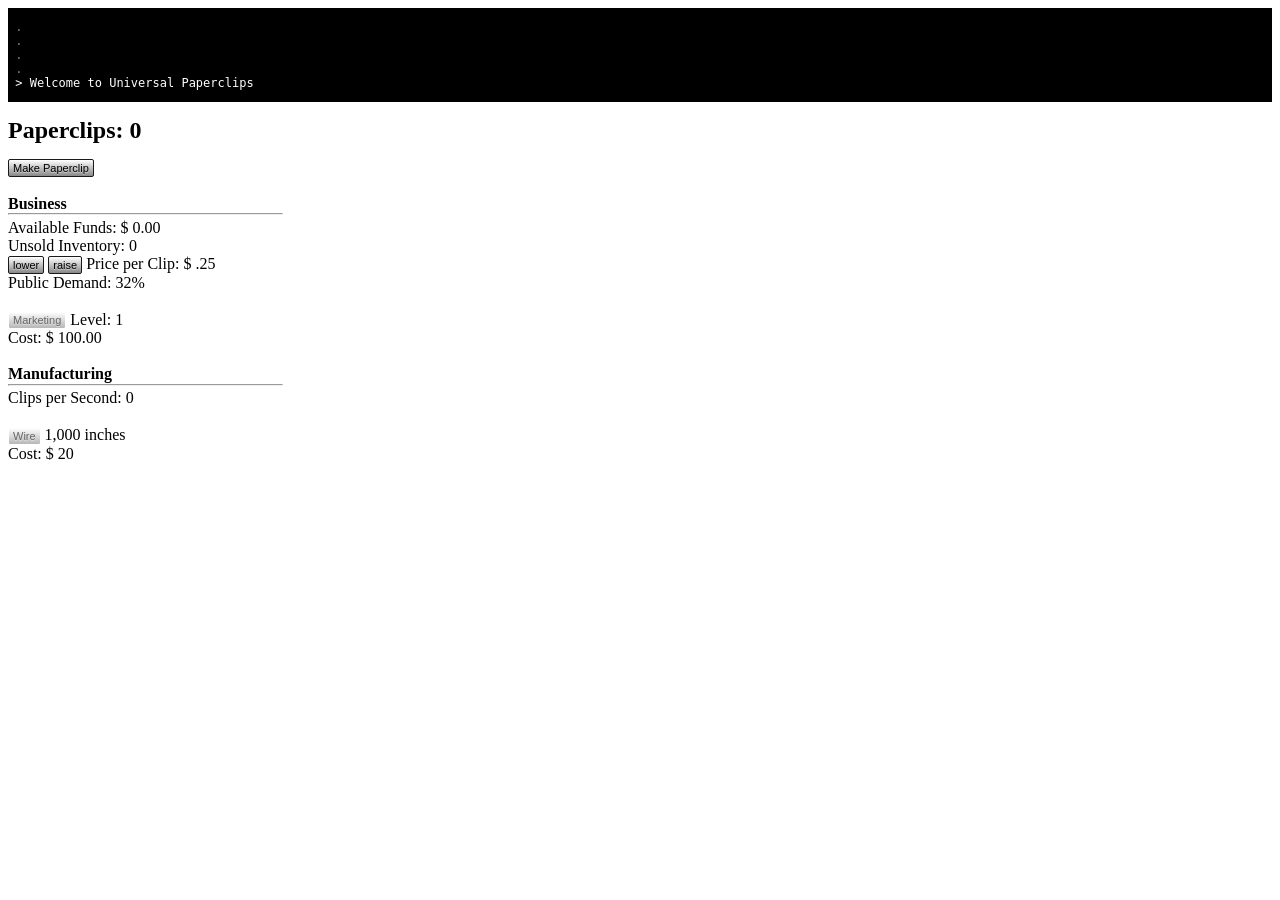
==== src/index2.html @ 197f39ff "move to src/, remove dummy scripts" ====
<html>
    <head>
        <meta name="viewport" content="width=device-width, initial-scale=1">
        <link rel="stylesheet" type="text/css" href="interface.css" />
    </head>
    
    <body>
        
<!--     <audio id="threnody1">
        <source src="test.mp3" type="audio/mpeg">
        
    </audio>   -->  
        
    <div id="page">
        
    <div id="cover">
    </div>    
        
        <div id="hypnoDroneEventDiv">
            <p class = "hypnoDrone"><span id = hypnoDroneText></span></p>  
        </div>
        
        <div id="consoleDiv">

            <p class = "consoleOld"> 
                <span>&nbsp;.&nbsp;</span><span id="readout5"></span><br />
                <span>&nbsp;.&nbsp;</span><span id="readout4"></span><br />
                <span>&nbsp;.&nbsp;</span><span id="readout3"></span><br />
                <span>&nbsp;.&nbsp;</span><span id="readout2"></span><br />
            </p>
            <p class = "console"> 
                <span>&nbsp;>&nbsp;</span><span id="readout1">Welcome to Universal Paperclips</span><span id="cursor" class = "pulsate">|</span>
            </p>
            
        </div> 
        
        <div id="topDiv">
            
            <div id="prestigeDiv">
            
            &nbsp;Universe: <span id = "prestigeUcounter">0</span> / Sim Level: <span id = "prestigeScounter">0</span>
            
            </div>        
        <div class = "toolTip">
        <span id = "clipCountCrunched" class = "toolTipText">total clips produced</span>    
        <h2>Paperclips: <span id="clips">0</span></h2>
        </div>
            
        </div>    
            
        <div id="leftColumn">
        
        <button class = "button2" id ="btnMakePaperclip" onclick="clipClick(1)">Make Paperclip</button><br />
        <br />
        
        <div id = "creationDiv">
        
        <b>Manufacturing</b><br />
        <hr>
        <div id = factoryUpgradeDisplay>
        <p class = "clean">
        Next Upgrade at: <span id = "nextFactoryUpgrade">0</span> Factories <br />  
        </p>    
        </div>  
        
        <div id = "clipsPerSecDiv">
        Clips per Second: <span id="clipmakerRate2">0</span><br />
        </div>        
        
        <div id = "tothDiv">    
        Unused Clips: <span id="unusedClipsDisplay">0</span><br />
        </div>
        <br /> 
           
            
        <div id = "factoryDiv">
        <p class = "engineText5">
        <button class = "button2" id = "btnMakeFactory"
        onclick="makeFactory()">Clip Factory</button> <span class = "engineText6" id="factoryLevelDisplay">0</span></p>
            
        <div class = "toolTip3">    
            
        <span id = "factoryRebootToolTip" class = "toolTipText3">0</span>    
            
        <button class = "button2" id = "btnFactoryReboot" onclick="factoryReboot()">&nbsp Disassemble All &nbsp</button>
        
        </div>    
        <br />    
            
        Cost: <span id="factoryCostDisplay">0</span> clips<br />
        <br />
        </div>
            
        <div id="wireTransDiv">
        Wire: <span id="transWire">0</span> <span id = "inchSpan">inches</span><br />
        </div>      
            
        <div id = "factoryDivSpace">
        Factories: <span id="factoryLevelDisplaySpace">0</span><br /><br />     
        </div>    
            
        </div>   
            
        <div id="wireProductionDiv">
            
        <b>Wire Production</b><br />
        <hr>  
        <div id = droneUpgradeDisplay>
        <p class = "clean">
        Next Upgrade at: <span id = "nextDroneUpgrade">0</span> Drones <br />  
        </p>        
        </div>    
            
        Available Matter: <span id="availableMatterDisplay">0</span> g<br />
        <div id="mdpsDiv">(<span id="mdps">0</span> g per sec)<br /></div>     
        Acquired Matter: <span id="acquiredMatterDisplay">0</span> g<br />
        (<span id="maps">0</span> g per sec)<br />        
        Wire: <span id="nanoWire">0</span> inches<br />
        (<span id="wpps">0</span> inches per sec) <br />    
        <br />
            
        <div id = "harvesterDiv">
            
        <p class = "engineText5">
        <button class = "button2" id = "btnMakeHarvester"
        onclick="makeHarvester(1)">&nbsp Harvester Drone &nbsp</button> 
        <span class = "engineText6" id="harvesterLevelDisplay">0</span>
        </p>
            
        <div id = "harvesterMultiButtons">    
            
        <p class = "engineText5">    
        <button class = "button2" id = "btnHarvesterx10" onclick="makeHarvester(10)">+10</button>
        <button class = "button2" id = "btnHarvesterx100" onclick="makeHarvester(100)">+100</button>   
        <button class = "button2" id = "btnHarvesterx1000" onclick="makeHarvester(1000)">+1k</button>  
        </p>
            
        </div>    
            
        <div class = "toolTip3">    
            
        <span id = "harvesterRebootToolTip" class = "toolTipText3">0</span>     
            
        <button class = "button2" id = "btnHarvesterReboot" onclick="harvesterReboot()">&nbsp Disassemble All &nbsp</button>
            
        </div>    
        <br />    
            
        Cost: <span id="harvesterCostDisplay">0</span> clips<br /><br />
        
        </div> 
            
        <div id = "wireDroneDiv">
        <p class = "engineText5">
        <button class = "button2" id = "btnMakeWireDrone"
        onclick="makeWireDrone(1)">&nbsp &nbsp &nbsp Wire Drone &nbsp &nbsp</button> <span class = "engineText6" id="wireDroneLevelDisplay">0</span></p>
            
        <div id = "wireDroneMultiButtons">    
            
        <p class = "engineText5">
        <button class = "button2" id = "btnWireDronex10" onclick="makeWireDrone(10)">+10</button>
        <button class = "button2" id = "btnWireDronex100" onclick="makeWireDrone(100)">+100</button>   
        <button class = "button2" id = "btnWireDronex1000" onclick="makeWireDrone(1000)">+1k</button></p>
        </div>    
            
        <div class = "toolTip3">    
            
        <span id = "wireDroneRebootToolTip" class = "toolTipText3">0</span>    
          
        <button class = "button2" id = "btnWireDroneReboot" onclick="wireDroneReboot()">&nbsp Disassemble All &nbsp</button>
            
        </div>    
        <br />    
            
        Cost: <span id="wireDroneCostDisplay">0</span> clips<br />
        <br />
        </div>  
            
        <div id = "droneDivSpace">
            
        Harvester Drones: <span id = "harvesterLevelSpace">0</span><br />
        Wire Drones: <span id = "wireDroneLevelSpace">0</span><br /><br /> 
        
        </div>     
            
        </div>   
            
        <div id="spaceDiv">
            
        <b>Space Exploration</b><br />
        <hr>  
        
        <span id="colonizedDisplay">0</span>% of universe explored<br />
        <br />
            
        <div id = "probeDiv">
        <p class = "engineText5">
        <button class = "button2" id = "btnMakeProbe"
        onclick="makeProbe()">Launch Probe</button><br />
        Cost: <span id="probeCostDisplay">0</span> clips<br />
        <br />
        </div>   
        
        Launched: <span id="probesLaunchedDisplay">0</span><br />    
        Descendents: <span id="probesBornDisplay">0</span><br />  
        <br />
            
        <div id = "hazardBodyCount">Lost to hazards: (<span id="probesLostHazardsDisplay">0</span>)<br /></div>
        <div id = "driftBodyCount">Lost to value drift: (<span id="probesLostDriftDisplay">0</span>)<br /></div>
        <div id = "combatBodyCount">Lost in combat: (<span id="probesLostCombatDisplay">0</span>)<br /></div>     
        
        <hr class = "short">
            
        Total: <span id="probesTotalDisplay">0</span><br /> 
        <br />
            
        <div id = "drifterDiv">
        Drifters Killed: <span id="driftersKilled">0</span><br />
        Drifters: <span id="drifterCount">0</span><br />      
        </div>    
            
        </div>    
            
            
        <div id="businessDiv">
            
        <b>Business</b><br />
        <hr>
        
            
        Available Funds: $ <span id="funds">0</span><br />
        <div id="revPerSecDiv">  
           
        Avg. Rev. per sec: $ <span id="avgRev">0</span><br />
        Avg. Clips Sold per sec: <span id="avgSales">0</span><br />    
            
        </div>  
        Unsold Inventory: <span id="unsoldClips">0</span><br /> 
            
        <button class = "button2" id = "btnLowerPrice"
        onclick="lowerPrice()">lower</button>
        <button class = "button2" id = "btnRaisePrice"
        onclick="raisePrice()">raise</button>
        Price per Clip: $ <span id="margin">.25</span><br />
            
        Public Demand: <span id="demand">10</span>%<br />
        <br />    
        
        <button class = "button2" id = "btnExpandMarketing"
        onclick="buyAds()">Marketing</button> <span class = "engineText6"> Level: </span><span class = "engineText6" id="marketingLvl">1</span><br />
        Cost: $ <span id="adCost">100.00</span><br />
        <br />    
        
        
            
        </div>   
        
        <div id="manufacturingDiv">
        <b>Manufacturing</b><br />
        <hr>
        
        Clips per Second: <span id="clipmakerRate">0</span><br />
        <br /> 
            
        <div id = "wireBuyerDiv">
        <button class = "button2" id ="btnToggleWireBuyer"
        onclick="toggleWireBuyer()">WireBuyer</button> <span class = "engineText6" id = "wireBuyerStatus">ON</span>    
        </div>
          
            
        <button class = "button2" id ="btnBuyWire"
        onclick="buyWire()">Wire</button> <span class = "engineText6" id="wire">1000</span><span class = "engineText6"> inches</span><br /> 
        Cost: $ <span id="wireCost">20</span><br />
        <br />
            
        <div id = "autoClipperDiv">
        <p class = "engineText5">
        <button class = "button2" id = "btnMakeClipper"
        onclick="makeClipper()">AutoClippers</button> <span class = "engineText6" id="clipmakerLevel2">0</span></p>
        Cost: $ <span id="clipperCost">5.00</span><br />
        <br />
        </div>    
            
        <div id = "megaClipperDiv">
        <p class = "engineText5">
        <button class = "button2" id = "btnMakeMegaClipper"
        onclick="makeMegaClipper()">MegaClippers</button> <span class = "engineText6" id="megaClipperLevel">0</span></p>
        Cost: $ <span id="megaClipperCost">500</span><br />
        </div>    
                  
        </div>

        <br />

           
<!--


        <button id ="save1Button" onclick="save1()">SAVE SLOT 1</button>
        <button id ="load1Button" onclick="load1()">LOAD SLOT 1</button><br /> 
        <button id ="save2Button" onclick="save2()">SAVE SLOT 2</button>
        <button id ="load2Button" onclick="load2()">LOAD SLOT 2</button><br />    
        <button id ="resetButton" onclick="reset()">RESET ALL PROGRESS</button><br />       

        <button id ="freeClipsButton" onclick="cheatClips()">Free Clips</button><br />    
        <button id ="freeMoneyButton" onclick="cheatMoney()">Free Money</button><br />
        <button id ="freeTrustButton" onclick="cheatTrust()">Free Trust</button><br />        
        <button id ="freeOpsButton" onclick="cheatOps()">Free Ops</button><br />
        <button id ="freeCreatButton" onclick="cheatCreat()">Free Creativity</button><br />
        <button id ="freeYomiButton" onclick="cheatYomi()">Free Yomi</button><br />    
        <button id ="resetPrestige" onclick="resetPrestige()">Reset Prestige</button><br />     
            
        <button id ="destroyAllHumansButton" onclick="cheatHypno()">Destroy all Humans</button><br />    
        <button id ="freePrestigeU" onclick="cheatPrestigeU()">Free Prestige U</button>
        <button id ="freePrestigeS" onclick="cheatPrestigeS()">Free Prestige S</button>
        <button id ="debugBattleNumbers" onclick="setB()">Set Battle Number 1 to 7</button><br /> 
        <button id ="availMatterZero" onclick="zeroMatter()">Set Avail Matter to 0</button><br />     

-->




             
        </div>
            
<!--Right Column-->
            
        <div id="middleColumn">
            
            
            
        <div id="compDiv">    
        <b>Computational Resources</b><br />
        <hr>
            
        <div id="trustDiv">    
        Trust: <span id="trust">2</span><br />
        +1 Trust at: <span id="nextTrust">1000</span> clips<br />    
        <br />
        </div>
            
        <div id="swarmGiftDiv">    
        Swarm Gifts: <span id="swarmGifts">0</span><br /> 
        </div>    
         
            
        <div id = "processorDisplay">    
        <button class = "button2" id="btnAddProc" onclick="addProc()">Processors</button> 
        <span class="engineText10" id="processors">1</span>  
        </div>    
        
        <br />        
        
        <div id = "memoryDisplay">    
        <button class = "button2" id="btnAddMem" onclick="addMem()">&nbsp Memory &nbsp</button> 
        <span class="engineText10" id="memory">1</span>   
        </div>   
            
        <br />  
            
        <br />
        Operations: <span id="operations">0</span> / <span id="maxOps">1,000</span><br />
       
        <div id = "creativityDiv">
            
        Creativity: <span id="creativity">0</span>    
            
        </div>    
            
         <br />  
            
        <div class = "swarmEngine" id = "swarmEngine">
            
        <b>Swarm Computing</b><br />
        Drones: <span id="swarmSize">0</span><br />   
        <div id ="swarmStatusDiv">Status: <span id="swarmStatus">x </span></div>
        <div id="giftTimer">Next gift in <span id="giftCountdown">17 seconds</span></div> 
            
        <div id="feedButtonDiv"><button class = "button2" id = "btnFeedSwarm" onclick = "feedSwarm()">Feed the Swarm</button> <br />   
        Cost: <span id="swarmFeedCost">0</span> MWs</div>
        
        <div id="teachButtonDiv"><button class = "button2" id = "btnTeachSwarm" onclick = "teachSwarm()">Teach the Swarm</button><br />   
        Cost: <span id="swarmFeedCost">0</span> MWs</div>  
            
        <div id="entertainButtonDiv"><button class = "button2" id = "btnEntertainSwarm" onclick = "entertainSwarm()">Entertain the Swarm</button><br />   
        Cost: <span id="swarmEntertainCost">0</span> creat</div>  
            
        <div id="cladButtonDiv"><button class = "button2" id = "btnCladSwarm" onclick = "cladSwarm()">Clad the Swarm</button><br />   
        Cost: <span id="swarmFeedCost">0</span> MWs</div>  
        
        <div id="synchButtonDiv"><button class = "button2" id = "btnSynchSwarm" onclick = "synchSwarm()">Synchronize the Swarm</button><br />   
        Cost: <span id="swarmFeedCost">5,000</span> yomi</div>     
        </div>  
            
        <div id = "swarmSliderDiv">    
        <div id = "sliderLabelWork">Work</div>    
        <div id = "swarmSlider">
        <input type="range" min="0" max="200" value="0" class="slider" id="slider">
            
        </div>  
        <div id = "sliderLabelThink">Think</div>
        </div>    
            
        <div class = "qEngine" id = "qComputing">
            
        <b>Quantum Computing</b><br />
            
        <div class = "qChip" id = "qChip0"> </div>      
        <div class = "qChip" id = "qChip1"> </div> 
        <div class = "qChip" id = "qChip2"> </div> 
        <div class = "qChip" id = "qChip3"> </div> 
        <div class = "qChip" id = "qChip4"> </div>
        <div class = "qChip" id = "qChip5"> </div>
        <div class = "qChip" id = "qChip6"> </div> 
        <div class = "qChip" id = "qChip7"> </div>  
        <div class = "qChip" id = "qChip8"> </div>
        <div class = "qChip" id = "qChip9"> </div>    
    
        <br />   
            
        <button class = "button2" id = "btnQcompute" onclick = "qComp()">    
        Compute
        </button>   
        <span id="qCompDisplay">
        &nbsp;
        </span>    
            
        </div>    
   
        </div>    

        <div id="projectsDiv">  
        <b>Projects</b><br />
            
        
        <hr> 
   
            
        <div id="projectListTop">
        </div>    
        </div>      
        </div>    
        
        <div id="rightColumn">
        
        <div class = "engine" id="investmentEngine">
        
        <p class = engineText>    
                <b>Investments</b>

                <select id = "investStrat">
                    <option value="low">Low Risk</option>
                    <option value="med">Med Risk</option>
                    <option value="hi">High Risk</option>
                </select>

            <br />
            <div id = investmentDiv1>  
            
                <button class = "button2" id="btnInvest"
                        onclick = "investDeposit()">&nbsp Deposit &nbsp</button><br /><br />
                
                <button class = "button2" id="btnWithdraw"
                        onclick = "investWithdraw()">&nbsp Withdraw</button>
             
            </div>
            <div id = investmentDiv2>
            <p class = "clean">
            Cash: $<span id="investmentBankroll">0</span><br />
            Stocks: $<span id="secValue">0</span><br />
            <b>Total: $<span id="portValue">0</span></b><br />
            </p>
            </div>    
                
            <table class="table1">
                
            <tr>
                <th>Stock</th>
                <th>Amt.</th>
                <th>Price</th>
                <th>Total</th>
                <th>P/L</th>
            </tr>    
                
            <tr id = "stock1Display">
                <td id="stock1Symbol">&nbsp</td> 
                <td id="stock1Amount">&nbsp</td> 
                <td id="stock1Price">&nbsp</td> 
                <td id="stock1Total">&nbsp</td> 
                <td id="stock1Profit"><b>&nbsp</b></td>
            </tr>
            <tr id = "stock2Display">
                <td id="stock2Symbol">&nbsp</td> 
                <td id="stock2Amount">&nbsp</td> 
                <td id="stock2Price">&nbsp</td> 
                <td id="stock2Total">&nbsp</td> 
                <td id="stock2Profit"><b>&nbsp</b></td>
            </tr>
            <tr id = "stock3Display">
                <td id="stock3Symbol">&nbsp</td> 
                <td id="stock3Amount">&nbsp</td> 
                <td id="stock3Price">&nbsp</td> 
                <td id="stock3Total">&nbsp</td> 
                <td id="stock3Profit"><b>&nbsp</b></td>
            </tr>
            <tr id = "stock4Display">
                <td id="stock4Symbol">&nbsp</td> 
                <td id="stock4Amount">&nbsp</td> 
                <td id="stock4Price">&nbsp</td> 
                <td id="stock4Total">&nbsp</td> 
                <td id="stock4Profit"><b>&nbsp</b></td>
            </tr>
            <tr id = "stock5Display">
                <td id="stock5Symbol">&nbsp</td> 
                <td id="stock5Amount">&nbsp</td> 
                <td id="stock5Price">&nbsp</td> 
                <td id="stock5Total">&nbsp</td> 
                <td id="stock5Profit"><b>&nbsp</b></td>
            </tr>
                
            </table>
            
             
        </div>
          
        <div id = "investmentEngineUpgrade">    
        <button class = "button2" id = "btnImproveInvestments"
        onclick="investUpgrade()">Upgrade Investment Engine</button><span class = "engineText7"> Level: </span><span class = "engineText7" id = "investmentLevel">0</span><br />
        <p class = "engineText8">Cost: <span id="investUpgradeCost">100</span> Yomi</p>  
        </div>       

        <div class=engine2 id="strategyEngine">
        <p class=engineText>
           <b>Strategic Modeling</b>
            
           <select id = "stratPicker">
                    <option value="10">Pick a Strat</option>
                    <option value="0">RANDOM</option>
                </select>      
        <button class = "button2" id = "btnRunTournament"
        onclick="runTourney()">Run</button><br />
        
        <div id = "tournamentLabel">   
        <p class="clean2">
        <span id="tourneyDisplay">Pick strategy, run tournament, gain yomi</span><br />   
        </p>
        </div> 
            
        <div id = "tournamentStuff">    
 
        <div id = "tournamentTable">     
            
        <div id = "vertPad">
            
        &nbsp

        </div>       
            
        <div id = "vertStrat">

        &nbsp

        </div>    
            
        <div id = "horizStrat">

        &nbsp

        </div>
                  
        <table class="table2">
                
            <tr>
                <th>&nbsp;</th>
                <th><span id= vLabela>Move A</span></th>
                <th><span id= vLabelb>Move B</span></th>
            </tr>    
                
            <tr>
                <td><span id= hLabela>Move A</span></td> 
                <td id = "payoffCellAA"><span id = aaPayoffH>0</span>,<span id = aaPayoffV>0</span></td> 
                <td id = "payoffCellAB"><span id = abPayoffH>0</span>,<span id = abPayoffV>0</span></td>  

            </tr>
            <tr>
                <td><span id= hLabelb>Move B</span></td>  
                <td id = "payoffCellBA"><span id = baPayoffH>0</span>,<span id = baPayoffV>0</span></td> 
                <td id = "payoffCellBB"><span id = bbPayoffH>0</span>,<span id = bbPayoffV>0</span></td> 

            </tr>
                    
            </table>
            </div>
            
        <div id = "tournamentResultsTable">
        
            <table class="table3">
            
                <tr>
                    <td><span id = results0>&nbsp</span></td>
                    <td><span id = results4>&nbsp</span></td>
                </tr>
                
                 <tr>
                    <td><span id = results1>&nbsp</span></td>
                    <td><span id = results5>&nbsp</span></td>
                </tr>
                
                <tr>
                    <td><span id = results2>&nbsp</span></td>
                    <td><span id = results6>&nbsp</span></td>
                </tr>
                
                <tr>
                    <td><span id = results3>&nbsp</span></td>
                    <td><span id = results7>&nbsp</span></td>
                </tr>
            
            </table>    
            
        </div>    
        
        </div>    
            
        <p class="engineText4">Yomi: <span id="yomiDisplay">0</span>
        </p>
        </div> 
                
        <div id = "tournamentManagement"> 
            
        <div id = "tourneyButton">    
        <button class = "button2" id = "btnNewTournament"
        onclick="newTourney()"> &nbsp New Tournament &nbsp </button>
        </div>
            
        <div id = "autoTourneyControl">
        <button class = "button2" id ="btnToggleAutoTourney"
        onclick="toggleAutoTourney()">AutoTourney</button>
        </div>  
            
        <div id = autoTourneyStatusDiv>
        <span class = "engineText9" id = "autoTourneyStatus">ON</span>
        </div>        
       
        
            
        <br />    
        <p class = "engineText8">Cost: <span id="newTourneyCost">1,000</span> ops</p>  
        </div> 
            
<!--       BATTLE-->            
            
        <div id = "battleCanvasDiv">    
        <canvas id = "canvas"></canvas>
        <div id = "battleInterfaceDiv">
        <b>Combat</b><br />
    
        <p class="clean2">

            <span id="battleName">Drifter Attack 1</span></p><br />
            
        <div id = "victoryDiv">
           
        <span id="battleResult">VICTORY</span>
        <p class="clean2">    
        <span id="battleResultSign">+</span><span id="honorAmount">200</span> honor
        </p>    
            
        </div>   
            
        <br /><br />
        <p class="clean2">    
        Scale = <span id="battleScale">1</span>:1<br />    
        </p>       
        </div>    
        </div>
            
        <div id = "honorDiv">
        <p class="engineText4">Honor: <span id="honorDisplay">0</span></p>
        </div>    
            
<!--        POWER-->
        
        <div id="powerDiv">
        <b>Power</b>
        <hr>    
        Factory/Drone Performance: <span id="performance">0</span>%<br />
        <br />    
        Consumption: <span id="powerConsumptionRate">0</span> MWs<br /> 
        <p class = "clean">    
        Factories: <span id="facPowConRate">0</span> MWs<br />
        Drones: <span id="dronePowConRate">0</span> MWs<br /> 
        </p> <br />    
              
        Production: <span id="powerProductionRate">0</span> MWs<br />    
        <p class = "engineText5">
        <button class = "button2" id = "btnMakeFarm"
        onclick="makeFarm(1)">Solar Farm</button> <span class = "engineText6" id="farmLevel">0</span></p>
            
        <div id = "farmMultiButtons">    
            
        <p class = "engineText5">
        <button class = "button2" id = "btnFarmx10" onclick="makeFarm(10)">+10</button>      
        <button class = "button2" id = "btnFarmx100" onclick="makeFarm(100)">+100</button></p>   
            
        </div>    
         
        <div class = "toolTip3">    
            
        <span id = "farmRebootToolTip" class = "toolTipText3">0</span>    
           
        <button class = "button2" id = "btnFarmReboot" onclick="farmReboot()">&nbsp Disassemble All &nbsp</button>
            
        </div>
            
        </br> 
            
        Cost: <span id="farmCost">0</span> clips<br />
        <br />
            
        Storage: <span id="storedPower">0</span> / <span id="maxStorage">0</span> MW-seconds<br />
        <p class = "engineText5">
        <button class = "button2" id = "btnMakeBattery"
        onclick="makeBattery(1)">Battery Tower</button> <span class = "engineText6" id="batteryLevel">0</span></p>
            
            
        <div id = "batteryMultiButtons">    
            
        <p class = "engineText5">
        <button class = "button2" id = "btnBatteryx10" onclick="makeBattery(10)">+10</button>     
        <button class = "button2" id = "btnBatteryx100" onclick="makeBattery(100)">+100</button></p>  
        
        </div>    
            
        <div class = "toolTip3">    
            
        <span id = "batteryRebootToolTip" class = "toolTipText3">0</span>    
            
        <button class = "button2" id = "btnBatteryReboot" onclick="batteryReboot()">&nbsp Disassemble All &nbsp</button>
            
        </div>    
        
        </br>     
            
        Cost: <span id="batteryCost">0</span> clips<br />
        <br />     
                      
        </div>               
  
 <!--        POWER-->           
            
           
        <div class=engine2 id="probeDesignDiv">
            
        <p class=engineText>
            
            <b>Von Neumann Probe Design</b><br />
        Trust:
        <span id="probeTrustUsedDisplay">0</span> / <span id="probeTrustDisplay">0</span>
        (<span id="maxTrustDisplay">0</span> Max)<br /> 
        
        </p>
             
            
        <button class = "button2" id = "btnLowerProbeSpeed"
        onclick="lowerProbeSpeed()"><b><</b></button>
        <button class = "button2" id = "btnRaiseProbeSpeed"
        onclick="raiseProbeSpeed()"><b>></b></button>
         
        <div class = "toolTip2">     
         
        <span class = "toolTipText2">Modifies rate of exploration</span>  
            
        Speed: <span id="probeSpeedDisplay">0</span>
            
        </div><br />
            
        
            
        <button class = "button2" id = "btnLowerProbeNav"
        onclick="lowerProbeNav()"><b><</b></button>
        <button class = "button2" id = "btnRaiseProbeNav"
        onclick="raiseProbeNav()"><b>></b></button>
            
        <div class = "toolTip2">     
         
        <span class = "toolTipText2">Rate at which probes gain access to new matter</span>  
            
        Exploration: <span id="probeNavDisplay">0</span>
            
        </div><br />    
            
        <button class = "button2" id = "btnLowerProbeRep"
        onclick="lowerProbeRep()"><b><</b></button>
        <button class = "button2" id = "btnRaiseProbeRep"
        onclick="raiseProbeRep()"><b>></b></button>
            
        <div class = "toolTip2">     
         
        <span class = "toolTipText2">Rate at which probes generate more probes (each new probe costs 100 quadrillion clips) </span>
            
        Self-Replication: <span id="probeRepDisplay">0</span>
            
        </div><br />     
        
        <button class = "button2" id = "btnLowerProbeHaz"
        onclick="lowerProbeHaz()"><b><</b></button>
        <button class = "button2" id = "btnRaiseProbeHaz"
        onclick="raiseProbeHaz()"><b>></b></button>
            
        <div class = "toolTip2">     
         
        <span class = "toolTipText2">Reduces damage from dust, junk, radiation, and general entropic decay</span>    
            
        Hazard Remediation: <span id="probeHazDisplay">0</span>
            
            </div>    <br />    
  
        <button class = "button2" id = "btnLowerProbeFac"
        onclick="lowerProbeFac()"><b><</b></button>
        <button class = "button2" id = "btnRaiseProbeFac"
        onclick="raiseProbeFac()"><b>></b></button>
            
        <div class = "toolTip2">     
         
        <span class = "toolTipText2">Rate at which probes build factories (each new factory costs 100 million clips)</span>
            
        Factory Production: <span id="probeFacDisplay">0</span>
            
            </div>    <br />    
            
        <button class = "button2" id = "btnLowerProbeHarv"
        onclick="lowerProbeHarv()"><b><</b></button>
        <button class = "button2" id = "btnRaiseProbeHarv"
        onclick="raiseProbeHarv()"><b>></b></button>
            
         <div class = "toolTip2">     
         
        <span class = "toolTipText2">Rate at which probes spawn Harvester Drones (each new drone costs 2 million clips)</span>
            
        Harvester Drone Production: <span id="probeHarvDisplay">0</span>
             
            </div>     <br />   
            
        <button class = "button2" id = "btnLowerProbeWire"
        onclick="lowerProbeWire()"><b><</b></button>
        <button class = "button2" id = "btnRaiseProbeWire"
        onclick="raiseProbeWire()"><b>></b></button>
            
        <div class = "toolTip2">     
         
        <span class = "toolTipText2">Rate at which probes spawn Wire Drones (each new drone costs 2 million clips)</span>
            
        Wire Drone Production: <span id="probeWireDisplay">0</span>
            
            </div>    <br />  
               
        
        <div id = "combatButtonDiv">
        <button class = "button2" id = "btnLowerProbeCombat"
        onclick="lowerProbeCombat()"><b><</b></button>
        <button class = "button2" id = "btnRaiseProbeCombat"
        onclick="raiseProbeCombat()"><b>></b></button>
            
        <div class = "toolTip2">     
         
        <span class = "toolTipText2">Determines offensive and defensive effectiveness in battle</span>
            
        Combat: <span id="probeCombatDisplay">0</span>
            
            
            </div>    <br />
            
        </div>   
            

            
        </div> 
                
        <div class = enginetext1 id = "increaseProbeTrustDiv">    
        <button class = "button2" id = "btnIncreaseProbeTrust"
        onclick="increaseProbeTrust()">Increase Probe Trust</button><br />
        <p class = "engineText8">Cost: <span id="probeTrustCostDisplay">0</span> yomi</p>  
        </div>  
            
        <div class = enginetext1 id = "increaseMaxTrustDiv">    
        <button class = "button2" id = "btnIncreaseMaxTrust"
        onclick="increaseMaxTrust()">Increase Max Trust</button><br />
        <p class = "engineText8">Cost: <span id="maxTrustCostDisplay">91,117.99</span> honor</p>  
        </div>    
            
<!--
        <div class=engine2 id="battleReportsDiv">
        <p class=engineText>
            <b>Battles</b><br /> 
            
            <div id="battleListTop"> </div>       
            
        </div>     
-->
            
            
        </div>
        <script type="text/javascript" src="combat.js"></script>     
        <script type="text/javascript" src="globals.js"></script>      
        <script type="text/javascript" src="projects.js"></script>   
        <script type="text/javascript" src="main.js"></script>
        
    </body>
</html>
---- src/interface.css ----
#btnMakeProbe {
    margin-bottom: 2px;
}

#btnAddProc {
    width: 70px;
    margin-bottom: 1px;
}

#btnAddMem {
    width: 70px;
}

#btnEntertainSwarm {
    margin-top: 4px;
    margin-bottom: 4px;
}

#btnSynchSwarm {
    margin-top: 4px;
    margin-bottom: 4px;
}


#qCompDisplay {
    margin-left: 3px;
    
}

#swarmSliderDiv {
    position: relative;
    display: inline-block;
    margin-bottom: 10px;  
}

#sliderLabelWork {
    position: relative;
    display: inline-block;
}

#swarmSlider {
    position: absolute;
    display: inline-block;
    width: 180px;
    top: 0px;
    margin-left: 2px;
    margin-right: 4px;

}

#sliderLabelThink {
    position: relative;
    display: inline-block;
    left: 190px;
}

.slider {
    width: 100%;
    
}

h2 {
    line-height: 70%;
}

.toolTip {
    position: relative;
    display: inline-block;
}

.toolTip .toolTipText {
    visibility: hidden;
    width: 160px;
    background-color: #c8c8c8;
    color: #000;
    text-align: center;
    padding: 5px 0;
    border-radius: 3px;
    
    position: absolute;
    z-index: 1;
    bottom: 75%;
    left: 50%;
    margin-left: -19px;
    
    opacity: 0;
    transition: opacity 1s;
}

.toolTip:hover .toolTipText {
    visibility: visible;
    opacity: 1;
}

.toolTip2 {
    margin-left: 2px;
    position: relative;
    display: inline-block;
    height: 20px;
    margin-top: 5px;

}

.toolTip2 .toolTipText2 {
    visibility: hidden;
    width: 200px;
    background-color: #c8c8c8;
    color: #000;
    text-align: center;
    padding: 5px 0;
    border-radius: 3px;
    
    font-family: "Helvetica Neue", Helvetica, Arial, sans-serif;
    font-size: 11;
    
    position: absolute;
    z-index: 1;
    bottom: 125%;
    left: 50%;
    margin-left: -15px;
    
    opacity: 0;
    transition: opacity 1s;
}

.toolTip2:hover .toolTipText2 {
    visibility: visible;
    opacity: 1;
}

.toolTip3 {
    position: relative;
    display: inline-block;
    margin-bottom: 5px;
}

.toolTip3 .toolTipText3 {
    visibility: hidden;
    width: 180px;
    background-color: #c8c8c8;
    color: #000;
    text-align: center;
    padding: 5px 0;
    border-radius: 3px;
    
    position: absolute;
    z-index: 1;
    bottom: 27px;
    left: 80px;
    margin-left: 0px;
    
    opacity: 0;
    transition: opacity 1s;
}

.toolTip3:hover .toolTipText3 {
    visibility: visible;
    opacity: 1;
}


#cover {
    position:fixed;
    background-color: white;
    top:0;
    left:0;
    height:100%;
    width:100%;
    z-index: 10;
}

#tournamentStuff {
    height: 58px;

}

#tournamentLabel {
    margin-bottom: 5px;
}

#wireBuyerDiv {
    margin-bottom: 3px;
}

#processorDisplay {
    display: inline-block;
    vertical-align: baseline;
    height: 22px;
}

#memoryDisplay {
    display: inline-block;
    vertical-align: baseline;
    height: 22px;
}

#harvesterMultiButtons {
    margin-bottom: 2; 
}

#wireDroneMultiButtons {
    margin-bottom: 2;
}

#farmMultiButtons {
    margin-bottom: 2;
}

#batteryMultiButtons {
    margin-bottom: 2;
}

#autoTourneyStatusDiv {
    float: left;
    width: 30px;
}

#tourneyButton {
    float: left;
    width: 120px;
}

#autoTourneyControl {
    float: left;
    width: 78px;
}

#victoryDiv {
    margin-top: 10px;
    width: 289px;
    text-align: center;
}

#increaseProbeTrustDiv {
  float: left;
  width: 130px;  
  margin-left: 5;
  border: 0;
}

#increaseMaxTrustDiv {
  float: left;    
  width: 150px;  
  margin: 0;
  border: 0;    
}

#combatButtonDiv {
  margin-top: 0;    
}

#battleCanvasDiv {
  position: relative;
}

#battleInterfaceDiv {
  position: absolute;
  left: 15px;
  top: 8px;
}

canvas {
  display: block;
  margin-top: 0;
  margin-bottom: 10;    
  width: 310px;
  height: 150px;
  margin-left: auto;
  margin-right: auto;
  background-color: #808080;
}

#hypnoDroneEventDiv {
  
  float: left;
  background: black;    
  width: 100%;

}

#prestigeDiv {
  background-color: lightgrey;
}

#consoleDiv {
  
  float: left;
  background: black;    
  width: 100%;
}
#topDIv {
  float: left;
  width: 100%;
}
#leftColumn {
  float: left ;
  width: 275px;
}
#middleColumn {
  float: left;
  width: 275px;
  margin-left: 10px;
}
#rightColumn {
  float: left;
  width: 320px;
  margin-left: 10px;    
}

#investmentDiv1 {
  float: left;
  width: 64px; 
  line-height: 20%;    
}

#investmentDiv2 {
  float: left;
  width: 65%; 
  text-align: top;
  margin-top: 0; 
  margin-left: 5px;    
}

#stratDiv1 {
  float: left;
  width: 95px; 
  line-height: 20%; 
}

#stratDiv2 {
  float: left;
  width: 60%; 
  text-align: top;
  margin-top: 0; 
  margin-left: 5px;   
}

#vertPad {
  float: left;
  width: 35%;    
  font-family: "Helvetica Neue", Helvetica, Arial, sans-serif;
  font-size: 11;     
}

#vertStrat {
  float: right;
  text-align: center;
  width: 65%;    
  font-family: "Helvetica Neue", Helvetica, Arial, sans-serif;
  font-size: 11;     

}

#horizStrat {
  float: left; 

  display: flex;    
  align-items: center;

  justify-content: center;    
  width: 25%;  
  height: 56px;    
  font-family: "Helvetica Neue", Helvetica, Arial, sans-serif;
  font-size: 11;     
}

#investmentEngineUpgrade {
    margin: 5px;
    margin-bottom: 10px;
}

#tournamentManagement {
    margin: 5px;
    margin-bottom: 10px;
}

#feedButtonDiv {
    margin-top: 5;
}




.engine {
    margin: 5;
    border: 1px solid grey;
    padding: 5; 
}

.engine2 {
    margin: 5;
    border: 1px solid grey;
    padding: 5; 
}

.swarmEngine {
    margin-bottom: 5;
    border: 1px solid grey;
    padding: 5; 
}

.qEngine {
    margin-bottom: 10;
    border: 1px solid grey;
    padding: 5; 
    height: 70px;
    
}

.qChip {
    width: 22px;
    height: 22px;
    margin-left: 2;
    margin-right: 2;
    margin-top: 2;
    margin-bottom: 7;
    background-color: black;
    float: left;
    
}

.engineText {
    margin-bottom: 0;
    margin-top: 0;
    line-height: 150%;
}

.engineText1 {
    margin-left: 5;
    margin-bottom: 0;
    margin-top: 0;
}

.engineText2 {
    margin-bottom: 0;
    margin-top: 0;
    line-height: 150%;
}

.engineText3 {
    margin-left: 5;
    margin-top: 10;
    line-height: 150%;
}

.engineText4 {
    margin-left: 5;
    margin-top: 10;
    margin-bottom: 0;
    
}

.engineText5 {
    margin-left: 0;
    margin-top: 0;
    margin-bottom: 3;
}

.engineText6 {
    margin-left: 0;
    margin-top: 0;
    margin-bottom: 0;
    vertical-align: bottom;
}

.engineText7 {
    margin-left: 0;
    margin-top: 0;
    margin-bottom: 0;
    vertical-align: bottom;
}

.engineText8 {
    margin-left: 0;
    margin-top: 3px;
    margin-bottom: 0;
}

.engineText9 {
    display: inline-block;
    margin-top: 1px;

}

.engineText10 {
    display: inline-block;
    line-height: 18px;
    vertical-align: bottom;
}

hr {
    display: block;
    margin-top: .05em;
    margin-bottom: 0.2em;
    margin-left: auto;
    margin-right: auto;
    border-style: inset;
    border-width: 1px;
    
}

hr.short {
    
    width: 225px;
    margin-left: 0;
}


table.table1 {
    table-layout: fixed;
    font-family: "Helvetica Neue", Helvetica, Arial, sans-serif;
    font-size: 11;
    margin-bottom: 0;
    margin-top: 0;
    width: 100%;
    border: none;
}

table.table1 tr:nth-child(even) {
    background-color: #dddddd;
}

table.table2 {
    border-collapse: collapse;
    font-family: "Helvetica Neue", Helvetica, Arial, sans-serif;
    font-size: 11;
    margin-bottom: 0;
    margin-top: 0;
    margin-right: 0px;
    margin-left: 0px;
    width: 70%;

}

table.table3 {
    border-collapse: collapse;
    font-family: "Helvetica Neue", Helvetica, Arial, sans-serif;
    font-size: 11;
    margin-bottom: 0;
    margin-top: 0;
    margin-right: 0px;
    margin-left: 0px;
    width: 100%;

}

table.table2 td:nth-child(1) {
    width: 45px;
    text-align: right;
    padding-right: 4px;
    border-left: none;
    border-top: none;
    border-bottom:none;
    font-weight: bold;
}

table.table2 td:nth-child(n>1) {
    table-layout: fixed;
    
}

table.table2 td{
    border: 1px solid black;
    text-align: center;
}


p.clean {
    font-family: "Helvetica Neue", Helvetica, Arial, sans-serif;
    font-size: 11;
    margin-bottom: 0;
    margin-top: 1px;
    
}

p.clean2 {
    font-family: "Helvetica Neue", Helvetica, Arial, sans-serif;
    font-size: 11;
    margin-bottom: 0;
    margin-top: 0px;
    
}

p.clean3 {
    font-family: "Helvetica Neue", Helvetica, Arial, sans-serif;
    font-size: 11;
    margin-bottom: 5px;
    margin-top: 2px;
    
}


p.console {
    font-family: "Lucida Sans Typewriter", "Lucida Console", Monaco, "Bitstream Vera Sans Mono", monospace;
    font-size: 12;
    color: white;
    margin-top: 0;
}

p.consoleOld {
    font-family: "Lucida Sans Typewriter", "Lucida Console", Monaco, "Bitstream Vera Sans Mono", monospace;
    font-size: 12;
    color: grey;
    margin-bottom: 0;
}

p.hypnoDrone {
    
    font-family: "Helvetica Neue", Helvetica, Arial, sans-serif;
    font-size: 150;
    color: white;
    line-height: 115px;
    margin-bottom: 0px;
    margin-top: 0px;
    
}

.pulsate {
    -webkit-animation: pulsate .5s ease-out;
    -webkit-animation-iteration-count: infinite; 
    opacity: 0.0;
    }

@-webkit-keyframes pulsate {
    0% { 
        opacity: 0.0;
    }
    50% { 
        opacity: 1.0;
    }
    100% { 
        opacity: 0.0;
    }
}


.projectButton {
    border-radius: 0px;
    display: block;
    height: 60px;
    width: 275px;
    background: #c8c8c8;
    border: 1px solid rgba(0, 0, 0, 1);
    outline: none;
    margin-bottom: 6px;
}

.projectButton:hover {
    display: block;
    height: 60px;
    width: 275px;
    background: #c8c8c8;
    border: 1px solid rgba(0, 0, 0, 0.25);
}

.projectButton:active {
    display: block;
    height: 60px;
    width: 275px;
    background: #d1d1d1;
    border: 1px solid rgba(0, 0, 0, 1);
    
}

.projectButton:disabled {
    border: none;
}

.button {
   border: 1px solid #1a1a1a;
   background: #666666;
  
   background: -webkit-gradient(linear, left top, left bottom, from(#ffffff), to(#cccccc));
   background: -webkit-linear-gradient(top, #ffffff, #888888);
   background: -moz-linear-gradient(top, #ffffff, #888888);
   background: -ms-linear-gradient(top, #ffffff, #888888);
   background: -o-linear-gradient(top, #ffffff, #888888);
   background-image: -ms-linear-gradient(top, #ffffff 0%, #888888 100%);
    
   padding: 12.5px 25px;
   -webkit-border-radius: 3px;
   -moz-border-radius: 3px;
   border-radius: 3px;
   -webkit-box-shadow: rgba(255,255,255,0.4) 0 1px 0, inset rgba(255,255,255,0.4) 0 1px 0;
   -moz-box-shadow: rgba(255,255,255,0.4) 0 1px 0, inset rgba(255,255,255,0.4) 0 1px 0;
   box-shadow: rgba(255,255,255,0.4) 0 1px 0, inset rgba(255,255,255,0.4) 0 1px 0;
   text-shadow: #cccccc 0 1px 0;
   color: #000000;
   font-size: 16px;
   font-family: helvetica, serif;
   text-decoration: none;
   vertical-align: middle;
   outline: none;
   }

.button:hover {
   border: 1px solid #898989;
   text-shadow: #d4d4d4 0 1px 0;
   background: #666666;
   background: -webkit-gradient(linear, left top, left bottom, from(#ffffff), to(#666666));
   background: -webkit-linear-gradient(top, #ffffff, #666666);
   background: -moz-linear-gradient(top, #ffffff, #666666);
   background: -ms-linear-gradient(top, #ffffff, #666666);
   background: -o-linear-gradient(top, #ffffff, #666666);
   background-image: -ms-linear-gradient(top, #ffffff 0%, #666666 100%);
   color: #000000;
   }

.button:active {
   text-shadow: #bfbfbf 0 1px 0;
   border: 1px solid #2e2e2e;

   background: #d9d9d9;
   background: -webkit-gradient(linear, left top, left bottom, from(#595959), to(#616161));
   background: -webkit-linear-gradient(top, #595959, #d9d9d9);
   background: -moz-linear-gradient(top, #595959, #d9d9d9);
   background: -ms-linear-gradient(top, #595959, #d9d9d9);
   background: -o-linear-gradient(top, #595959, #d9d9d9);
   background-image: -ms-linear-gradient(top, #595959 0%, #d9d9d9 100%);

   color: #000000;
   }

.button:disabled{
   opacity: 0.6;
   border: 1px solid #ffffff;
}

.button2 {
   border: 1px solid #1a1a1a;
   background: #666666;
    
   background: -webkit-gradient(linear, left top, left bottom, from(#ffffff), to(#cccccc));
   background: -webkit-linear-gradient(top, #ffffff, #888888);
   background: -moz-linear-gradient(top, #ffffff, #888888);
   background: -ms-linear-gradient(top, #ffffff, #888888);
   background: -o-linear-gradient(top, #ffffff, #888888);
   background-image: -ms-linear-gradient(top, #ffffff 0%, #888888 100%);
    
   padding: 2px 4px;
   -webkit-border-radius: 2px;
   -moz-border-radius: 2px;
   border-radius: 2px;
   -webkit-box-shadow: rgba(255,255,255,0.4) 0 0px 0, inset rgba(255,255,255,0.4) 0 1px 0;
   -moz-box-shadow: rgba(255,255,255,0.4) 0 0px 0, inset rgba(255,255,255,0.4) 0 1px 0;
   box-shadow: rgba(255,255,255,0.4) 0 0px 0, inset rgba(255,255,255,0.4) 0 1px 0;
   text-shadow: #cccccc 0 1px 0;
   color: #000000;
   font-size: 11px;
   font-family: helvetica, serif;
   text-decoration: none;
   vertical-align: middle;
   outline: none;
   }

.button2:hover {
   border: 1px solid #898989;
   text-shadow: #d4d4d4 0 1px 0;
   background: #616161;
    
   background: -webkit-gradient(linear, left top, left bottom, from(#f7f7f7), to(#888888));
   background: -webkit-linear-gradient(top, #f7f7f7, #888888);
   background: -moz-linear-gradient(top, #f7f7f7, #888888);
   background: -ms-linear-gradient(top, #f7f7f7, #888888);
   background: -o-linear-gradient(top, #f7f7f7, #888888);
   background-image: -ms-linear-gradient(top, #f7f7f7 0%, #888888 100%);
    
   color: #000000;
   }

.button2:active {
   text-shadow: #bfbfbf 0 1px 0;
   border: 1px solid #2e2e2e;
    
   background: #d9d9d9;
   background: -webkit-gradient(linear, left top, left bottom, from(#595959), to(#616161));
   background: -webkit-linear-gradient(top, #595959, #d9d9d9);
   background: -moz-linear-gradient(top, #595959, #d9d9d9);
   background: -ms-linear-gradient(top, #595959, #d9d9d9);
   background: -o-linear-gradient(top, #595959, #d9d9d9);
   background-image: -ms-linear-gradient(top, #595959 0%, #d9d9d9 100%);
   
   color: #444444;
   }

.button2:disabled {
   opacity: 0.6;
   border: 1px solid #ffffff;
}
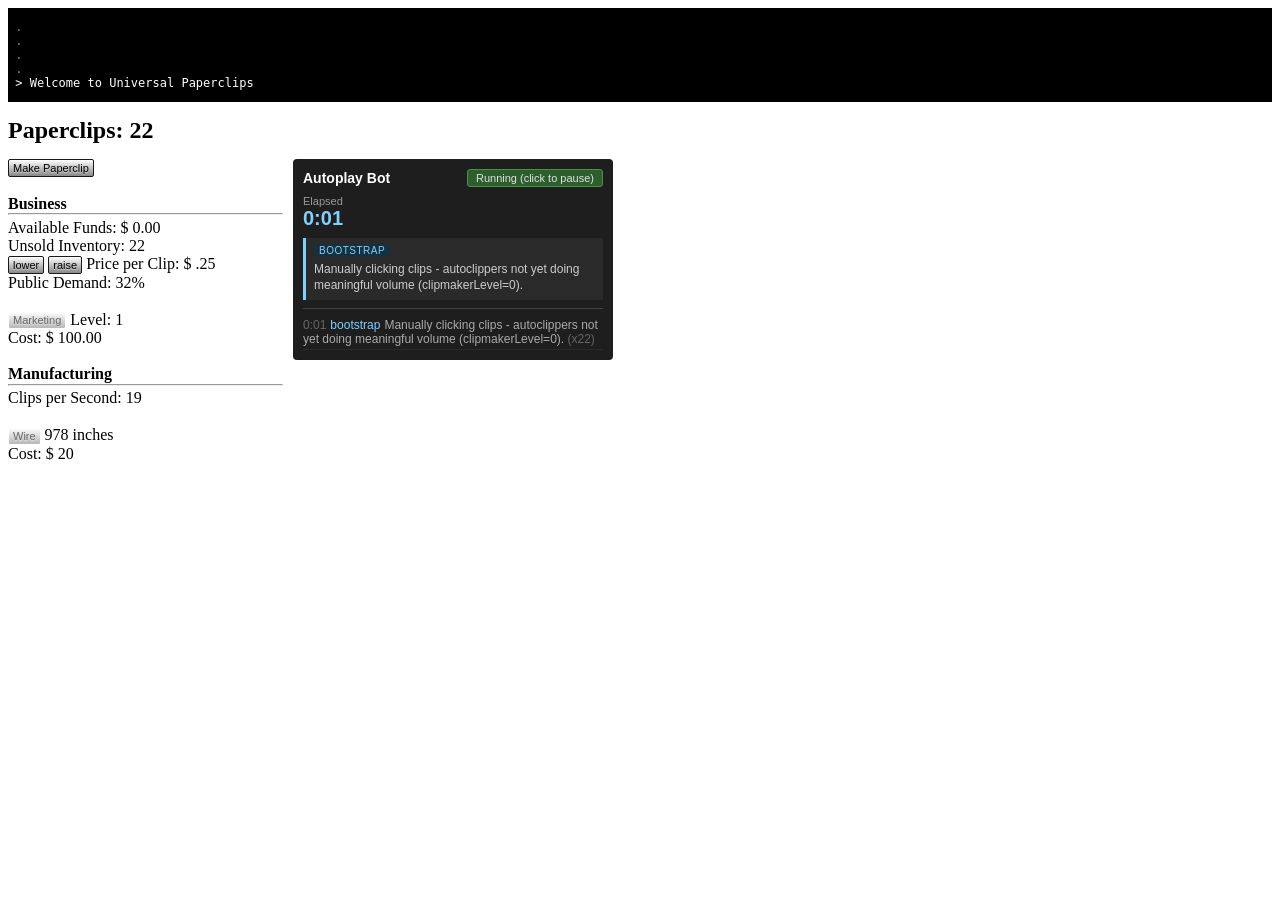
==== commit 9aa3c3a6: "bot: add autoplay policy, live side panel, and sim integration Settles the click-rate scope question" ====
--- a/src/index2.html
+++ b/src/index2.html
@@ -2,6 +2,7 @@
     <head>
         <meta name="viewport" content="width=device-width, initial-scale=1">
         <link rel="stylesheet" type="text/css" href="interface.css" />
+        <link rel="stylesheet" type="text/css" href="../bot/panel.css" />
     </head>
     
     <body>
@@ -902,10 +903,27 @@
             
             
         </div>
-        <script type="text/javascript" src="combat.js"></script>     
-        <script type="text/javascript" src="globals.js"></script>      
-        <script type="text/javascript" src="projects.js"></script>   
+
+        <div id="botPanel">
+            <h3>Autoplay Bot <button id="botPanelToggle"></button></h3>
+            <div id="botTimer">
+                <span class="label">Elapsed</span>
+                <span id="botTimerValue">0:00</span>
+            </div>
+            <div id="botDecision">
+                <span id="botDecisionPhase" class="phase">idle</span>
+                <div id="botDecisionReason" class="reason">Starting up...</div>
+            </div>
+            <div id="botLog"></div>
+        </div>
+
+        <script type="text/javascript" src="combat.js"></script>
+        <script type="text/javascript" src="globals.js"></script>
+        <script type="text/javascript" src="projects.js"></script>
         <script type="text/javascript" src="main.js"></script>
-        
+        <script type="text/javascript" src="../bot/policy.js"></script>
+        <script type="text/javascript" src="../bot/adapters/browser-adapter.js"></script>
+        <script type="text/javascript" src="../bot/panel.js"></script>
+
     </body>
 </html>
--- a/bot/panel.css
+++ b/bot/panel.css
@@ -0,0 +1,98 @@
+/* Side panel for the autoplay bot. Kept visually distinct (dark) from the
+   game's own light-grey panels so it reads clearly as tooling, not part of
+   the original game UI. */
+#botPanel {
+  float: left;
+  width: 320px;
+  margin-left: 10px;
+  background: #1e1e1e;
+  color: #e0e0e0;
+  font-family: "Helvetica Neue", Helvetica, Arial, sans-serif;
+  font-size: 12px;
+  padding: 10px;
+  box-sizing: border-box;
+  border-radius: 4px;
+}
+
+#botPanel h3 {
+  margin: 0 0 8px 0;
+  font-size: 14px;
+  color: #fff;
+  display: flex;
+  justify-content: space-between;
+  align-items: center;
+}
+
+#botPanelToggle {
+  font-size: 11px;
+  padding: 2px 8px;
+  cursor: pointer;
+  background: #444;
+  color: #e0e0e0;
+  border: 1px solid #666;
+  border-radius: 3px;
+}
+#botPanelToggle.running {
+  background: #2d5f2d;
+  border-color: #4a8f4a;
+}
+#botPanelToggle.paused {
+  background: #5f2d2d;
+  border-color: #8f4a4a;
+}
+
+#botTimer {
+  font-size: 20px;
+  font-weight: bold;
+  color: #7fd0ff;
+  margin-bottom: 8px;
+}
+#botTimer .label {
+  font-size: 11px;
+  font-weight: normal;
+  color: #999;
+  display: block;
+}
+
+#botDecision {
+  background: #2a2a2a;
+  border-left: 3px solid #7fd0ff;
+  padding: 6px 8px;
+  margin-bottom: 8px;
+  min-height: 48px;
+}
+#botDecision .phase {
+  display: inline-block;
+  font-size: 10px;
+  text-transform: uppercase;
+  letter-spacing: 0.5px;
+  color: #7fd0ff;
+  background: #16313d;
+  padding: 1px 5px;
+  border-radius: 2px;
+  margin-bottom: 4px;
+}
+#botDecision .reason {
+  color: #ccc;
+  line-height: 1.4;
+}
+
+#botLog {
+  max-height: 260px;
+  overflow-y: auto;
+  border-top: 1px solid #444;
+  padding-top: 6px;
+}
+#botLog .entry {
+  padding: 3px 0;
+  border-bottom: 1px solid #2a2a2a;
+  color: #aaa;
+}
+#botLog .entry .t {
+  color: #666;
+  margin-right: 4px;
+}
+#botLog .entry .phase {
+  color: #7fd0ff;
+  margin-right: 4px;
+}
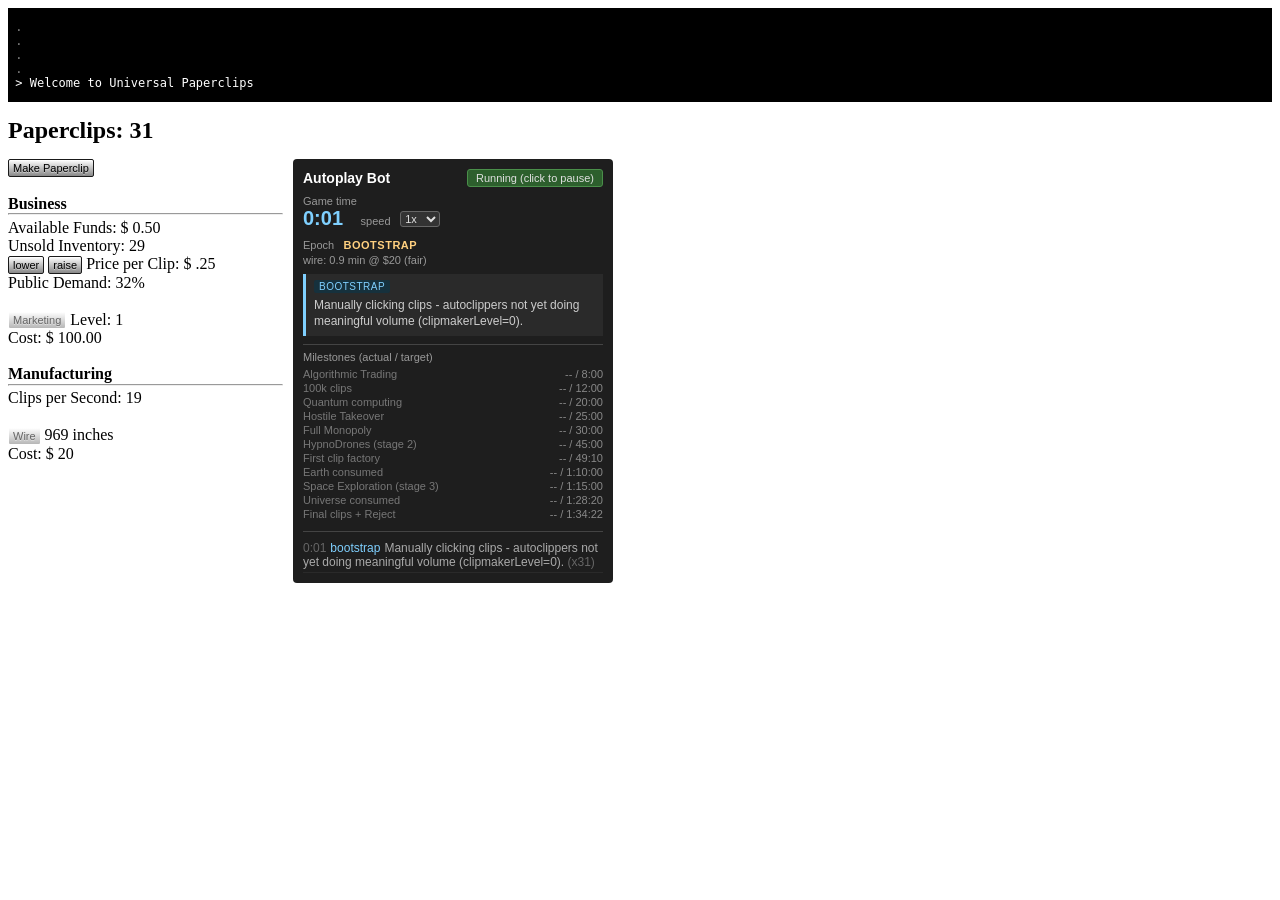
==== commit c1daa7cc: "bot: milestones+epochs in panel, fast-forward, wire pre-buy, stage-2 overhaul, RUNS.md Infrastructur" ====
--- a/src/index2.html
+++ b/src/index2.html
@@ -907,16 +907,31 @@
         <div id="botPanel">
             <h3>Autoplay Bot <button id="botPanelToggle"></button></h3>
             <div id="botTimer">
-                <span class="label">Elapsed</span>
+                <span class="label">Game time</span>
                 <span id="botTimerValue">0:00</span>
+                <span class="label" id="botSpeedLabel">speed</span>
+                <select id="botSpeed">
+                    <option value="1" selected>1x</option>
+                    <option value="2">2x</option>
+                    <option value="5">5x</option>
+                    <option value="10">10x</option>
+                    <option value="20">20x</option>
+                </select>
+            </div>
+            <div id="botEpoch">
+                <span class="label">Epoch</span>
+                <span id="botEpochValue">bootstrap</span>
+                <span id="botWireValue"></span>
             </div>
             <div id="botDecision">
                 <span id="botDecisionPhase" class="phase">idle</span>
                 <div id="botDecisionReason" class="reason">Starting up...</div>
             </div>
+            <div id="botMilestones"></div>
             <div id="botLog"></div>
         </div>
 
+        <script type="text/javascript" src="../bot/timewarp.js"></script>
         <script type="text/javascript" src="combat.js"></script>
         <script type="text/javascript" src="globals.js"></script>
         <script type="text/javascript" src="projects.js"></script>
--- a/bot/panel.css
+++ b/bot/panel.css
@@ -54,6 +54,69 @@
   display: block;
 }
 
+#botSpeed {
+  font-size: 11px;
+  background: #333;
+  color: #e0e0e0;
+  border: 1px solid #666;
+  border-radius: 3px;
+  margin-left: 4px;
+  vertical-align: middle;
+}
+#botSpeedLabel {
+  margin-left: 12px;
+  display: inline !important;
+}
+
+#botEpoch {
+  margin-bottom: 8px;
+  font-size: 12px;
+}
+#botEpoch .label {
+  font-size: 11px;
+  color: #999;
+  margin-right: 6px;
+}
+#botEpochValue {
+  color: #ffd07f;
+  font-weight: bold;
+  text-transform: uppercase;
+  font-size: 11px;
+  letter-spacing: 0.5px;
+}
+#botWireValue {
+  display: block;
+  color: #999;
+  font-size: 11px;
+  margin-top: 2px;
+}
+
+#botMilestones {
+  border-top: 1px solid #444;
+  padding: 6px 0;
+  margin-bottom: 4px;
+}
+#botMilestones .label {
+  font-size: 11px;
+  color: #999;
+  margin-bottom: 4px;
+}
+#botMilestones .ms {
+  display: flex;
+  justify-content: space-between;
+  padding: 1px 0;
+  font-size: 11px;
+}
+#botMilestones .ms-times {
+  font-variant-numeric: tabular-nums;
+  color: #888;
+}
+#botMilestones .ms-ahead .ms-name { color: #7fff9e; }
+#botMilestones .ms-ahead .ms-times { color: #7fff9e; }
+#botMilestones .ms-behind .ms-name { color: #ff9e7f; }
+#botMilestones .ms-behind .ms-times { color: #ff9e7f; }
+#botMilestones .ms-pending .ms-name { color: #777; }
+
 #botDecision {
   background: #2a2a2a;
   border-left: 3px solid #7fd0ff;
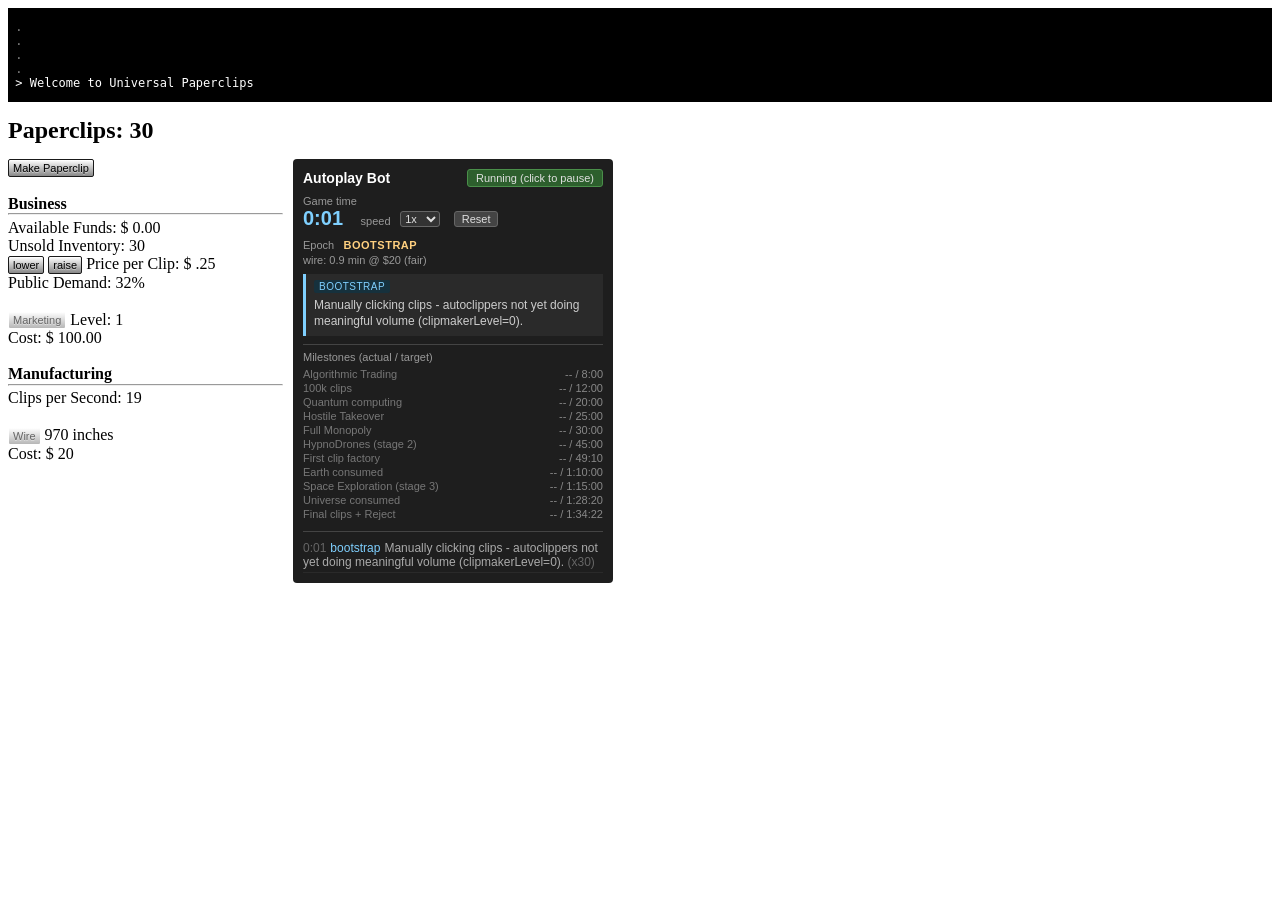
==== commit 606c77e9: "bot: fix five browser-observed bugs, add justfile + reset button User-reported from the web version:" ====
--- a/src/index2.html
+++ b/src/index2.html
@@ -917,6 +917,7 @@
                     <option value="10">10x</option>
                     <option value="20">20x</option>
                 </select>
+                <button id="botReset" title="Wipe all saved state and start a fresh run">Reset</button>
             </div>
             <div id="botEpoch">
                 <span class="label">Epoch</span>
--- a/bot/panel.css
+++ b/bot/panel.css
@@ -66,6 +66,23 @@
 #botSpeedLabel {
   margin-left: 12px;
   display: inline !important;
+}
+
+#botReset {
+  font-size: 11px;
+  padding: 1px 7px;
+  margin-left: 8px;
+  cursor: pointer;
+  background: #444;
+  color: #e0e0e0;
+  border: 1px solid #666;
+  border-radius: 3px;
+  vertical-align: middle;
+}
+#botReset.armed {
+  background: #5f2d2d;
+  border-color: #c05a5a;
+  color: #fff;
 }
 
 #botEpoch {
